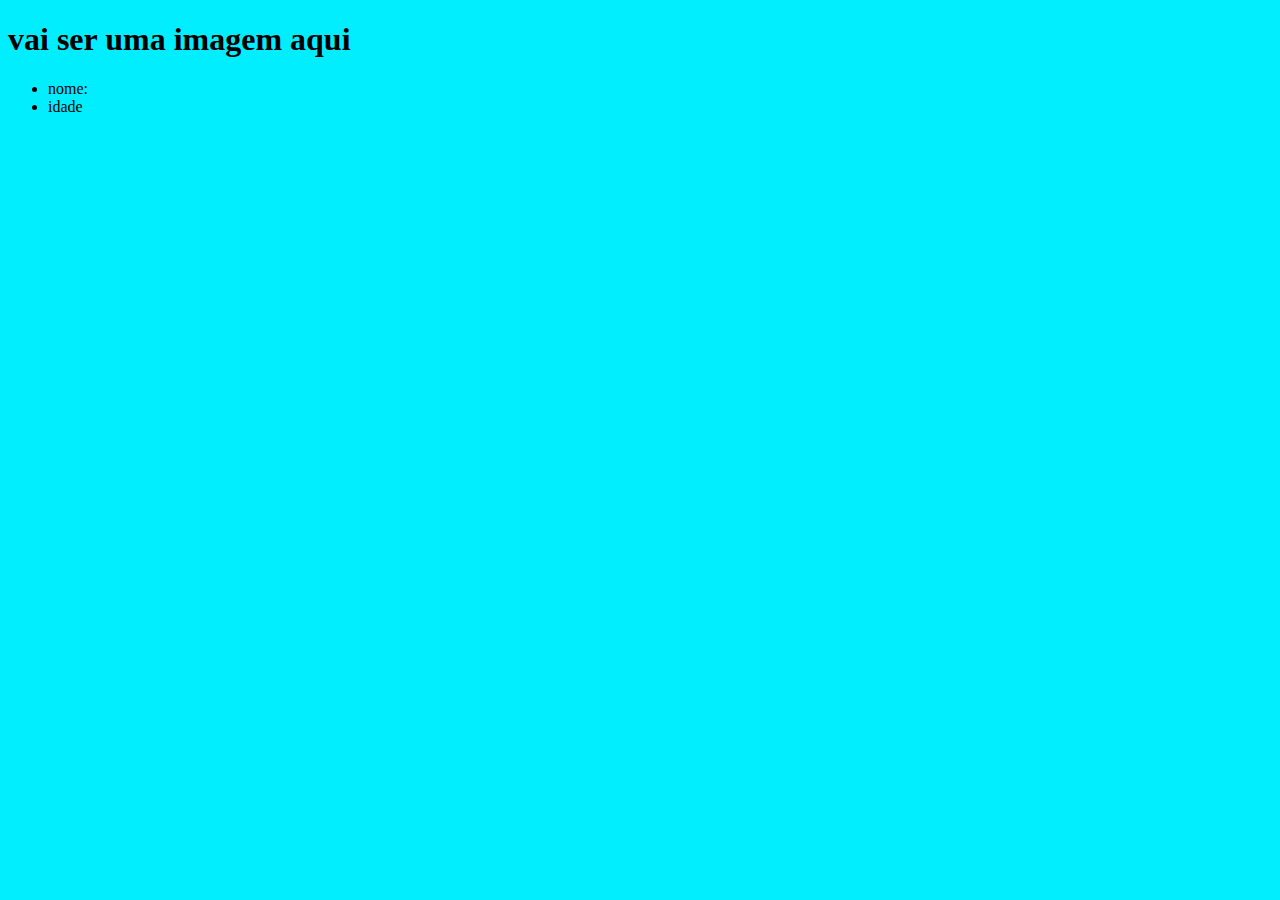
==== index.html @ 666f32e4 "comecei a fazer o site" ====
<!DOCTYPE html>
<html lang="en">
<head>
    <meta charset="UTF-8">
    <meta http-equiv="X-UA-Compatible" content="IE=edge">
    <meta name="viewport" content="width=device-width, initial-scale=1.0">
    <title>Document</title>
    <link rel="stylesheet" href="style.css">
</head>
<body>
    <h1>vai ser uma imagem aqui</h1>
    <ul>
        <li>nome:</li>
        <li>idade</li>
        </ul>
---- style.css ----
body{
    background-color: rgb(0, 238, 255);
}
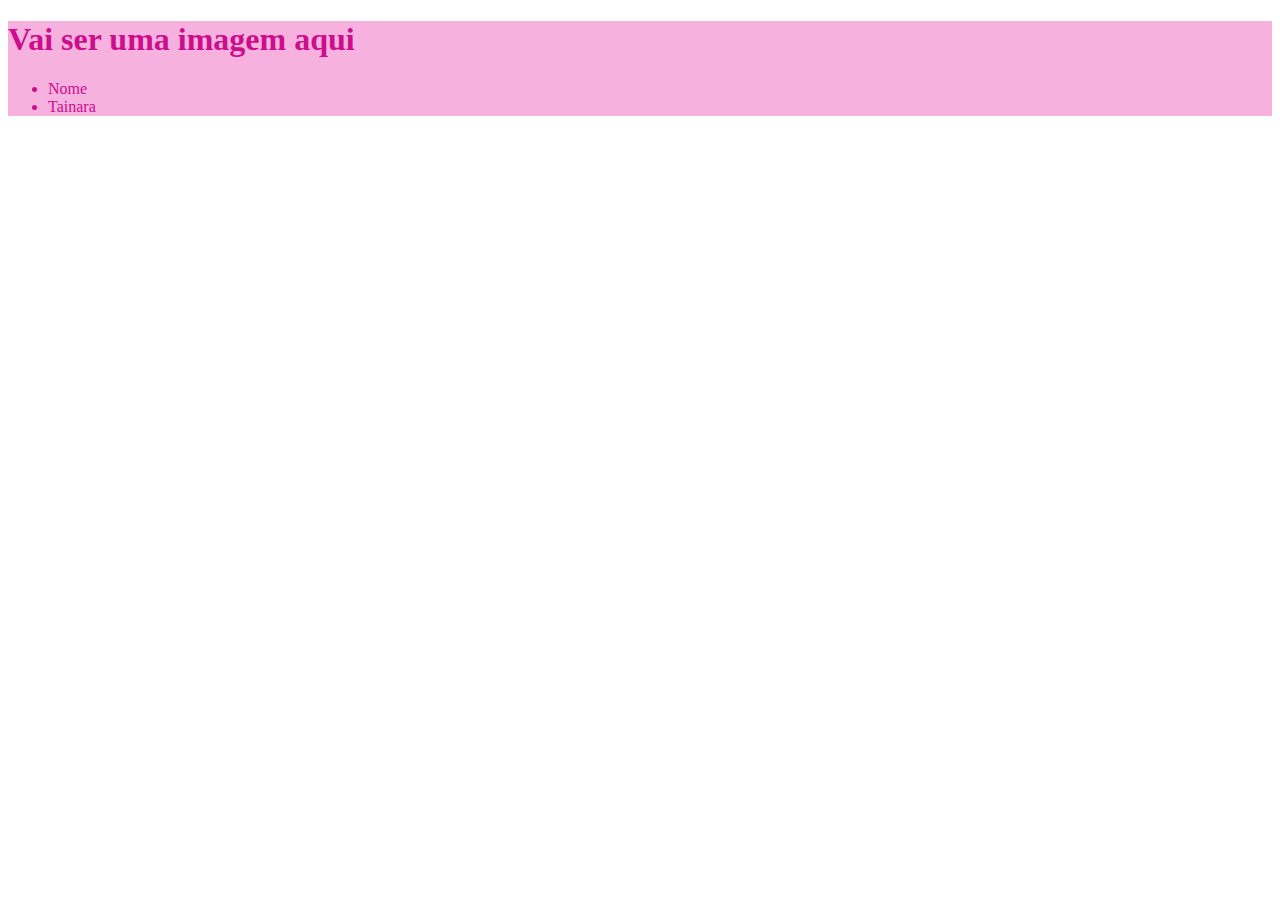
==== commit 39fd8105: "Add files via upload" ====
--- a/index.html
+++ b/index.html
@@ -5,11 +5,14 @@
     <meta http-equiv="X-UA-Compatible" content="IE=edge">
     <meta name="viewport" content="width=device-width, initial-scale=1.0">
     <title>Document</title>
-    <link rel="stylesheet" href="style.css">
+<link rel="stylesheet" href="style.css">
 </head>
 <body>
-    <h1>vai ser uma imagem aqui</h1>
-    <ul>
-        <li>nome:</li>
-        <li>idade</li>
-        </ul>+  <header><h1>Vai ser uma imagem aqui</h1> 
+    <ul>    
+        <li>Nome</li>
+        <li>Tainara</li>
+      </ul> 
+   </body>
+   </html>
+    --- a/style.css
+++ b/style.css
@@ -1,3 +1,4 @@
-body{
-    background-color: rgb(0, 238, 255);
+header{
+background-color:rgb(247, 177, 223);
+color:rgb(204, 14, 141)
 }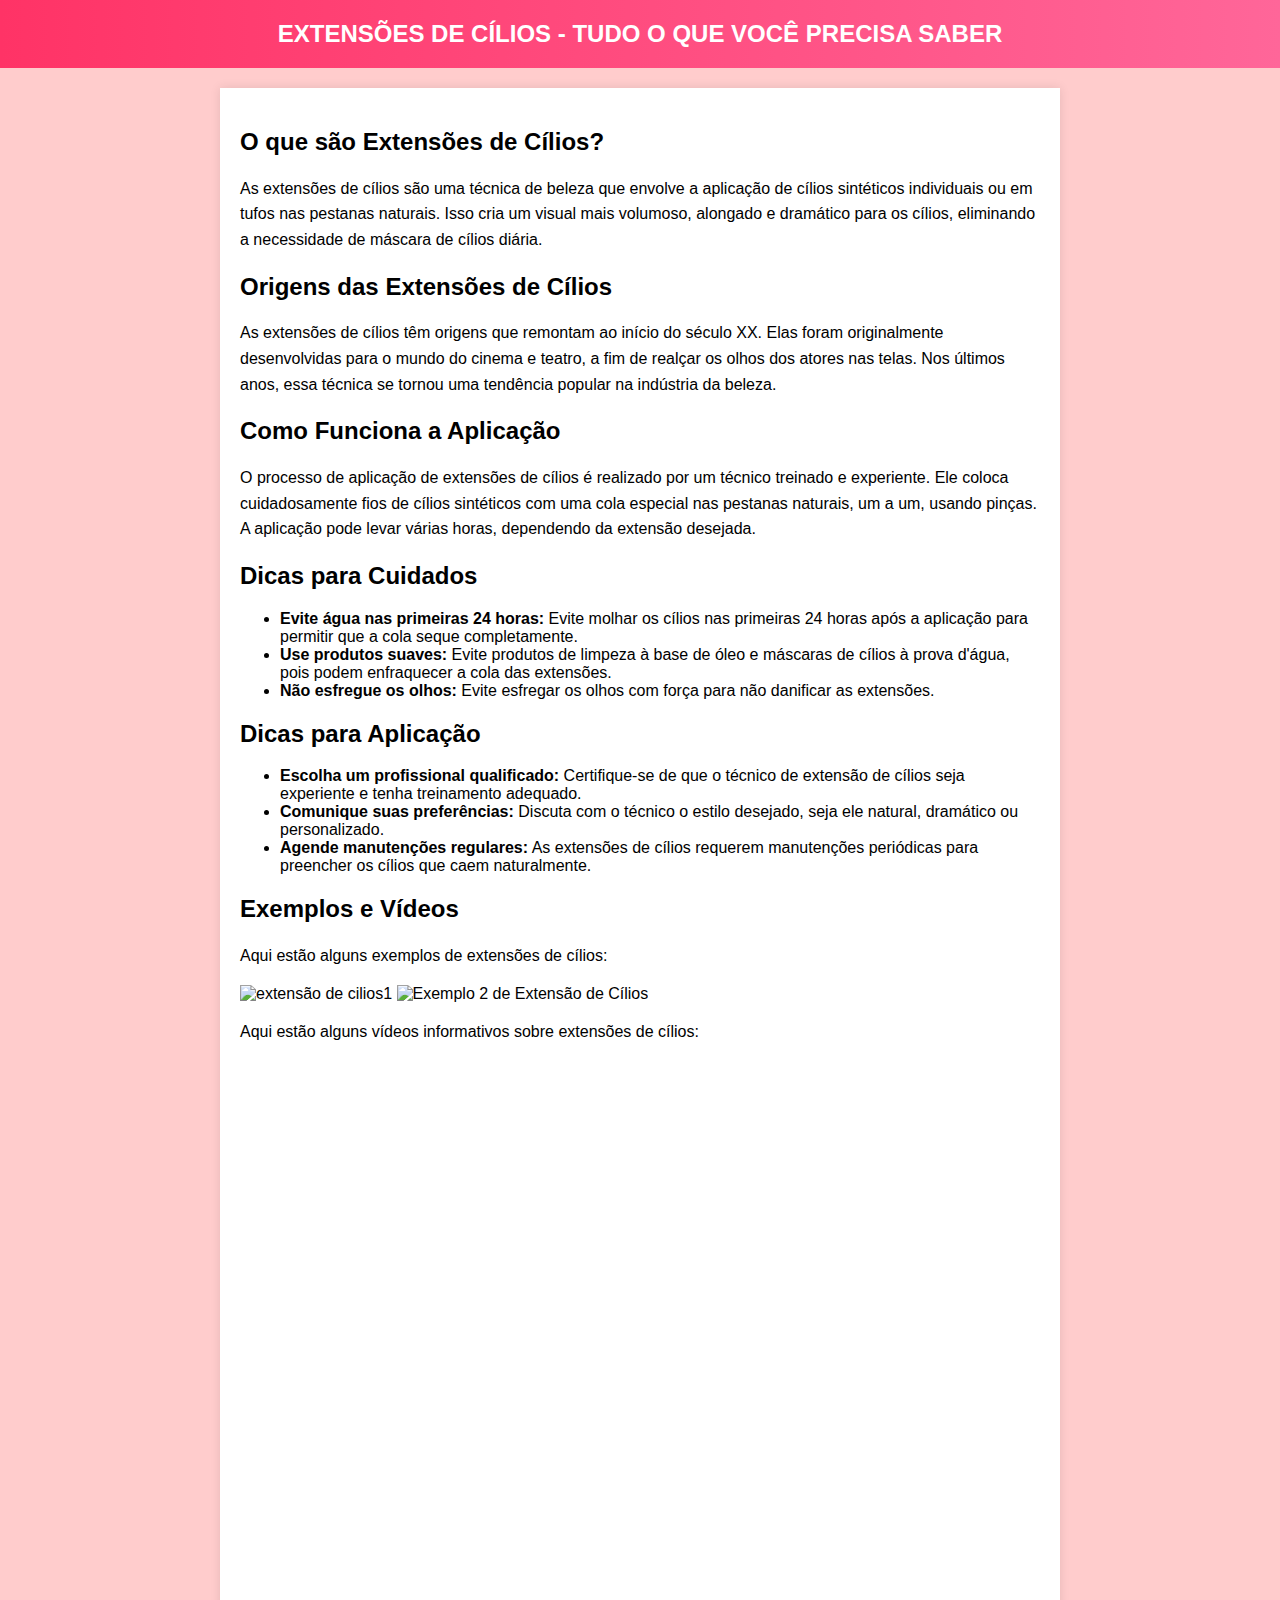
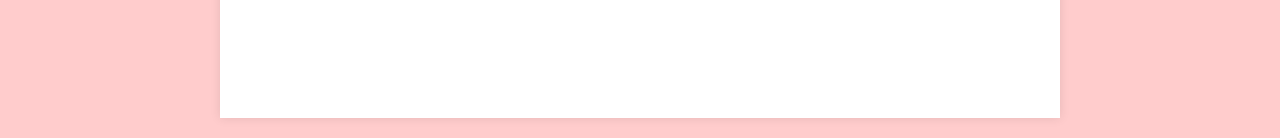
==== commit 59d415b2: "Add files via upload" ====
--- a/index.html
+++ b/index.html
@@ -1,18 +1,47 @@
 <!DOCTYPE html>
-<html lang="en">
+<html lang="pt-BR">
 <head>
     <meta charset="UTF-8">
-    <meta http-equiv="X-UA-Compatible" content="IE=edge">
     <meta name="viewport" content="width=device-width, initial-scale=1.0">
-    <title>Document</title>
-<link rel="stylesheet" href="style.css">
+    <title>Extensões de Cílios - Tudo o Que Você Precisa Saber</title>
+    <link rel="stylesheet" type="text/css" href="style.css">
 </head>
 <body>
-  <header><h1>Vai ser uma imagem aqui</h1> 
-    <ul>    
-        <li>Nome</li>
-        <li>Tainara</li>
-      </ul> 
-   </body>
-   </html>
-    +    <header>
+        <h1>Extensões de Cílios - Tudo o Que Você Precisa Saber</h1>
+    </header>
+    <main>
+        <h2>O que são Extensões de Cílios?</h2>
+        <p>As extensões de cílios são uma técnica de beleza que envolve a aplicação de cílios sintéticos individuais ou em tufos nas pestanas naturais. Isso cria um visual mais volumoso, alongado e dramático para os cílios, eliminando a necessidade de máscara de cílios diária.</p>
+
+        <h2>Origens das Extensões de Cílios</h2>
+        <p>As extensões de cílios têm origens que remontam ao início do século XX. Elas foram originalmente desenvolvidas para o mundo do cinema e teatro, a fim de realçar os olhos dos atores nas telas. Nos últimos anos, essa técnica se tornou uma tendência popular na indústria da beleza.</p>
+
+        <h2>Como Funciona a Aplicação</h2>
+        <p>O processo de aplicação de extensões de cílios é realizado por um técnico treinado e experiente. Ele coloca cuidadosamente fios de cílios sintéticos com uma cola especial nas pestanas naturais, um a um, usando pinças. A aplicação pode levar várias horas, dependendo da extensão desejada.</p>
+
+        <h2>Dicas para Cuidados</h2>
+        <ul>
+            <li><strong>Evite água nas primeiras 24 horas:</strong> Evite molhar os cílios nas primeiras 24 horas após a aplicação para permitir que a cola seque completamente.</li>
+            <li><strong>Use produtos suaves:</strong> Evite produtos de limpeza à base de óleo e máscaras de cílios à prova d'água, pois podem enfraquecer a cola das extensões.</li>
+            <li><strong>Não esfregue os olhos:</strong> Evite esfregar os olhos com força para não danificar as extensões.</li>
+        </ul>
+
+        <h2>Dicas para Aplicação</h2>
+        <ul>
+            <li><strong>Escolha um profissional qualificado:</strong> Certifique-se de que o técnico de extensão de cílios seja experiente e tenha treinamento adequado.</li>
+            <li><strong>Comunique suas preferências:</strong> Discuta com o técnico o estilo desejado, seja ele natural, dramático ou personalizado.</li>
+            <li><strong>Agende manutenções regulares:</strong> As extensões de cílios requerem manutenções periódicas para preencher os cílios que caem naturalmente.</li>
+        </ul>
+
+        <h2>Exemplos e Vídeos</h2>
+        <p>Aqui estão alguns exemplos de extensões de cílios:</p>
+        <img class="" src="exemplo1" alt="extensão de cilios1">
+        <img src="cilios-exemplo-2.jpg" alt="Exemplo 2 de Extensão de Cílios">
+
+        <p>Aqui estão alguns vídeos informativos sobre extensões de cílios:</p>
+        <iframe width="560" height="315" src="https://www.youtube.com/embed/seu_video_1" frameborder="0" allowfullscreen></iframe>
+        <iframe width="560" height="315" src="https://www.youtube.com/embed/seu_video_2" frameborder="0" allowfullscreen></iframe>
+    </main>
+</body>
+</html>
--- a/style.css
+++ b/style.css
@@ -1,4 +1,33 @@
-header{
-background-color:rgb(247, 177, 223);
-color:rgb(204, 14, 141)
-}+/* style.css */
+body {
+    background: #ffcccc; /* Cor de fundo rosa */
+    margin: 0;
+    padding: 0;
+    font-family: Arial, sans-serif;
+}
+
+header {
+    background: linear-gradient(to right, #ff3366, #ff6699); /* Degradê rosa forte */
+    color: #fff;
+    text-align: center;
+    padding: 20px;
+    margin: 0;
+}
+
+h1 {
+    font-size: 24px;
+    margin: 0;
+    text-transform: uppercase;
+}
+
+main {
+    max-width: 800px;
+    margin: 20px auto;
+    padding: 20px;
+    background-color: #fff;
+    box-shadow: 0 0 10px rgba(0, 0, 0, 0.1);
+}
+
+p {
+    line-height: 1.6;
+}
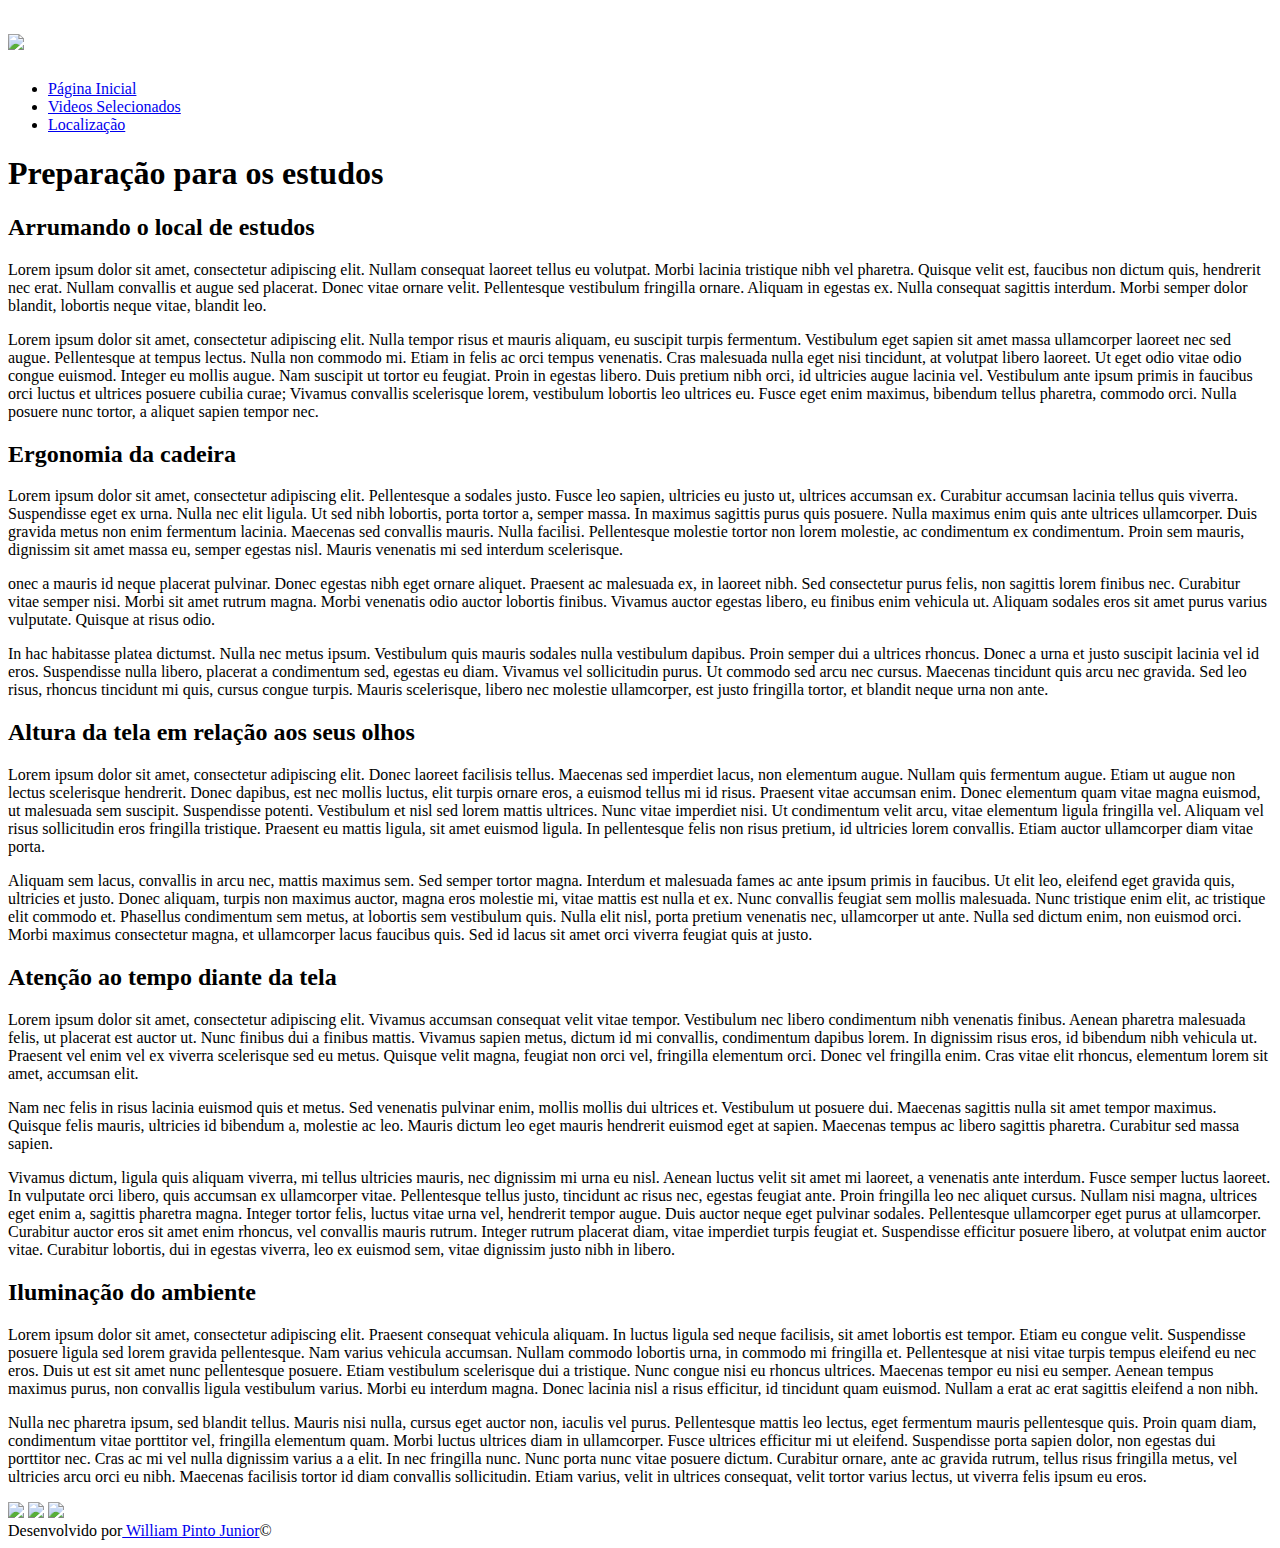
==== commit db651eff: "site cafe da taizera malvadeza" ====
--- a/index.html
+++ b/index.html
@@ -1,47 +1,91 @@
 <!DOCTYPE html>
-<html lang="pt-BR">
+
+<html lang="pt-br">
+
 <head>
-    <meta charset="UTF-8">
-    <meta name="viewport" content="width=device-width, initial-scale=1.0">
-    <title>Extensões de Cílios - Tudo o Que Você Precisa Saber</title>
-    <link rel="stylesheet" type="text/css" href="style.css">
+    <meta charset="UTF-8"/>
+    <title> Estudo Com Café </title>
+    <link rel="stylesheet" type="text/css" href="css/desktop.css" media="screen and (min-width: 1000px)">
+    <link rel="stylesheet" type="text/css" href="css/celular.css" media="screen and (max-width: 999px)">
+
 </head>
+
 <body>
-    <header>
-        <h1>Extensões de Cílios - Tudo o Que Você Precisa Saber</h1>
-    </header>
-    <main>
-        <h2>O que são Extensões de Cílios?</h2>
-        <p>As extensões de cílios são uma técnica de beleza que envolve a aplicação de cílios sintéticos individuais ou em tufos nas pestanas naturais. Isso cria um visual mais volumoso, alongado e dramático para os cílios, eliminando a necessidade de máscara de cílios diária.</p>
 
-        <h2>Origens das Extensões de Cílios</h2>
-        <p>As extensões de cílios têm origens que remontam ao início do século XX. Elas foram originalmente desenvolvidas para o mundo do cinema e teatro, a fim de realçar os olhos dos atores nas telas. Nos últimos anos, essa técnica se tornou uma tendência popular na indústria da beleza.</p>
+<div id="interface">
 
-        <h2>Como Funciona a Aplicação</h2>
-        <p>O processo de aplicação de extensões de cílios é realizado por um técnico treinado e experiente. Ele coloca cuidadosamente fios de cílios sintéticos com uma cola especial nas pestanas naturais, um a um, usando pinças. A aplicação pode levar várias horas, dependendo da extensão desejada.</p>
+<aside id="logo-menu">
 
-        <h2>Dicas para Cuidados</h2>
+
+     <header id="cabecalho">
+        <h1>
+            <a href="index.html">
+                <img src="imagens/logo.png">
+            </a>
+        </h1>
+     </header>
+    <nav id="menu">
         <ul>
-            <li><strong>Evite água nas primeiras 24 horas:</strong> Evite molhar os cílios nas primeiras 24 horas após a aplicação para permitir que a cola seque completamente.</li>
-            <li><strong>Use produtos suaves:</strong> Evite produtos de limpeza à base de óleo e máscaras de cílios à prova d'água, pois podem enfraquecer a cola das extensões.</li>
-            <li><strong>Não esfregue os olhos:</strong> Evite esfregar os olhos com força para não danificar as extensões.</li>
+            <li><a href="index.html">Página Inicial</a></li>
+           <li ><a href="video.html">Videos Selecionados</a></li>
+            <li><a href="local.html">Localização</a></li>
         </ul>
+    </nav>
+</aside>
 
-        <h2>Dicas para Aplicação</h2>
-        <ul>
-            <li><strong>Escolha um profissional qualificado:</strong> Certifique-se de que o técnico de extensão de cílios seja experiente e tenha treinamento adequado.</li>
-            <li><strong>Comunique suas preferências:</strong> Discuta com o técnico o estilo desejado, seja ele natural, dramático ou personalizado.</li>
-            <li><strong>Agende manutenções regulares:</strong> As extensões de cílios requerem manutenções periódicas para preencher os cílios que caem naturalmente.</li>
-        </ul>
+    <section>
 
-        <h2>Exemplos e Vídeos</h2>
-        <p>Aqui estão alguns exemplos de extensões de cílios:</p>
-        <img class="" src="exemplo1" alt="extensão de cilios1">
-        <img src="cilios-exemplo-2.jpg" alt="Exemplo 2 de Extensão de Cílios">
+    <article id="texto">
+        <h1>Preparação para os estudos</h1>
 
-        <p>Aqui estão alguns vídeos informativos sobre extensões de cílios:</p>
-        <iframe width="560" height="315" src="https://www.youtube.com/embed/seu_video_1" frameborder="0" allowfullscreen></iframe>
-        <iframe width="560" height="315" src="https://www.youtube.com/embed/seu_video_2" frameborder="0" allowfullscreen></iframe>
-    </main>
+        <h2>Arrumando o local de estudos</h2>
+
+        <p>Lorem ipsum dolor sit amet, consectetur adipiscing elit. Nullam consequat laoreet tellus eu volutpat. Morbi lacinia tristique nibh vel pharetra. Quisque velit est, faucibus non dictum quis, hendrerit nec erat. Nullam convallis et augue sed placerat. Donec vitae ornare velit. Pellentesque vestibulum fringilla ornare. Aliquam in egestas ex. Nulla consequat sagittis interdum. Morbi semper dolor blandit, lobortis neque vitae, blandit leo.</p>
+
+        <p>Lorem ipsum dolor sit amet, consectetur adipiscing elit. Nulla tempor risus et mauris aliquam, eu suscipit turpis fermentum. Vestibulum eget sapien sit amet massa ullamcorper laoreet nec sed augue. Pellentesque at tempus lectus. Nulla non commodo mi. Etiam in felis ac orci tempus venenatis. Cras malesuada nulla eget nisi tincidunt, at volutpat libero laoreet. Ut eget odio vitae odio congue euismod. Integer eu mollis augue. Nam suscipit ut tortor eu feugiat. Proin in egestas libero. Duis pretium nibh orci, id ultricies augue lacinia vel. Vestibulum ante ipsum primis in faucibus orci luctus et ultrices posuere cubilia curae; Vivamus convallis scelerisque lorem, vestibulum lobortis leo ultrices eu. Fusce eget enim maximus, bibendum tellus pharetra, commodo orci. Nulla posuere nunc tortor, a aliquet sapien tempor nec.</p>
+
+        <h2>Ergonomia da cadeira</h2>
+
+        <p>Lorem ipsum dolor sit amet, consectetur adipiscing elit. Pellentesque a sodales justo. Fusce leo sapien, ultricies eu justo ut, ultrices accumsan ex. Curabitur accumsan lacinia tellus quis viverra. Suspendisse eget ex urna. Nulla nec elit ligula. Ut sed nibh lobortis, porta tortor a, semper massa. In maximus sagittis purus quis posuere. Nulla maximus enim quis ante ultrices ullamcorper. Duis gravida metus non enim fermentum lacinia. Maecenas sed convallis mauris. Nulla facilisi. Pellentesque molestie tortor non lorem molestie, ac condimentum ex condimentum. Proin sem mauris, dignissim sit amet massa eu, semper egestas nisl. Mauris venenatis mi sed interdum scelerisque.</p>
+
+            <p>onec a mauris id neque placerat pulvinar. Donec egestas nibh eget ornare aliquet. Praesent ac malesuada ex, in laoreet nibh. Sed consectetur purus felis, non sagittis lorem finibus nec. Curabitur vitae semper nisi. Morbi sit amet rutrum magna. Morbi venenatis odio auctor lobortis finibus. Vivamus auctor egestas libero, eu finibus enim vehicula ut. Aliquam sodales eros sit amet purus varius vulputate. Quisque at risus odio.</p>
+
+            <p>In hac habitasse platea dictumst. Nulla nec metus ipsum. Vestibulum quis mauris sodales nulla vestibulum dapibus. Proin semper dui a ultrices rhoncus. Donec a urna et justo suscipit lacinia vel id eros. Suspendisse nulla libero, placerat a condimentum sed, egestas eu diam. Vivamus vel sollicitudin purus. Ut commodo sed arcu nec cursus. Maecenas tincidunt quis arcu nec gravida. Sed leo risus, rhoncus tincidunt mi quis, cursus congue turpis. Mauris scelerisque, libero nec molestie ullamcorper, est justo fringilla tortor, et blandit neque urna non ante.</p>
+
+        <h2>Altura da tela em relação aos seus olhos</h2>
+
+            <p>Lorem ipsum dolor sit amet, consectetur adipiscing elit. Donec laoreet facilisis tellus. Maecenas sed imperdiet lacus, non elementum augue. Nullam quis fermentum augue. Etiam ut augue non lectus scelerisque hendrerit. Donec dapibus, est nec mollis luctus, elit turpis ornare eros, a euismod tellus mi id risus. Praesent vitae accumsan enim. Donec elementum quam vitae magna euismod, ut malesuada sem suscipit. Suspendisse potenti. Vestibulum et nisl sed lorem mattis ultrices. Nunc vitae imperdiet nisi. Ut condimentum velit arcu, vitae elementum ligula fringilla vel. Aliquam vel risus sollicitudin eros fringilla tristique. Praesent eu mattis ligula, sit amet euismod ligula. In pellentesque felis non risus pretium, id ultricies lorem convallis. Etiam auctor ullamcorper diam vitae porta.</p>
+
+            <p>Aliquam sem lacus, convallis in arcu nec, mattis maximus sem. Sed semper tortor magna. Interdum et malesuada fames ac ante ipsum primis in faucibus. Ut elit leo, eleifend eget gravida quis, ultricies et justo. Donec aliquam, turpis non maximus auctor, magna eros molestie mi, vitae mattis est nulla et ex. Nunc convallis feugiat sem mollis malesuada. Nunc tristique enim elit, ac tristique elit commodo et. Phasellus condimentum sem metus, at lobortis sem vestibulum quis. Nulla elit nisl, porta pretium venenatis nec, ullamcorper ut ante. Nulla sed dictum enim, non euismod orci. Morbi maximus consectetur magna, et ullamcorper lacus faucibus quis. Sed id lacus sit amet orci viverra feugiat quis at justo.</p>
+
+        <h2>Atenção ao tempo diante da tela</h2>
+
+          <p>Lorem ipsum dolor sit amet, consectetur adipiscing elit. Vivamus accumsan consequat velit vitae tempor. Vestibulum nec libero condimentum nibh venenatis finibus. Aenean pharetra malesuada felis, ut placerat est auctor ut. Nunc finibus dui a finibus mattis. Vivamus sapien metus, dictum id mi convallis, condimentum dapibus lorem. In dignissim risus eros, id bibendum nibh vehicula ut. Praesent vel enim vel ex viverra scelerisque sed eu metus. Quisque velit magna, feugiat non orci vel, fringilla elementum orci. Donec vel fringilla enim. Cras vitae elit rhoncus, elementum lorem sit amet, accumsan elit.</p>
+
+            <p>Nam nec felis in risus lacinia euismod quis et metus. Sed venenatis pulvinar enim, mollis mollis dui ultrices et. Vestibulum ut posuere dui. Maecenas sagittis nulla sit amet tempor maximus. Quisque felis mauris, ultricies id bibendum a, molestie ac leo. Mauris dictum leo eget mauris hendrerit euismod eget at sapien. Maecenas tempus ac libero sagittis pharetra. Curabitur sed massa sapien.</p>
+
+        <p>Vivamus dictum, ligula quis aliquam viverra, mi tellus ultricies mauris, nec dignissim mi urna eu nisl. Aenean luctus velit sit amet mi laoreet, a venenatis ante interdum. Fusce semper luctus laoreet. In vulputate orci libero, quis accumsan ex ullamcorper vitae. Pellentesque tellus justo, tincidunt ac risus nec, egestas feugiat ante. Proin fringilla leo nec aliquet cursus. Nullam nisi magna, ultrices eget enim a, sagittis pharetra magna. Integer tortor felis, luctus vitae urna vel, hendrerit tempor augue. Duis auctor neque eget pulvinar sodales. Pellentesque ullamcorper eget purus at ullamcorper. Curabitur auctor eros sit amet enim rhoncus, vel convallis mauris rutrum. Integer rutrum placerat diam, vitae imperdiet turpis feugiat et. Suspendisse efficitur posuere libero, at volutpat enim auctor vitae. Curabitur lobortis, dui in egestas viverra, leo ex euismod sem, vitae dignissim justo nibh in libero.</p>
+
+        <h2>Iluminação do ambiente</h2>
+
+        <p>Lorem ipsum dolor sit amet, consectetur adipiscing elit. Praesent consequat vehicula aliquam. In luctus ligula sed neque facilisis, sit amet lobortis est tempor. Etiam eu congue velit. Suspendisse posuere ligula sed lorem gravida pellentesque. Nam varius vehicula accumsan. Nullam commodo lobortis urna, in commodo mi fringilla et. Pellentesque at nisi vitae turpis tempus eleifend eu nec eros. Duis ut est sit amet nunc pellentesque posuere. Etiam vestibulum scelerisque dui a tristique. Nunc congue nisi eu rhoncus ultrices. Maecenas tempor eu nisi eu semper. Aenean tempus maximus purus, non convallis ligula vestibulum varius. Morbi eu interdum magna. Donec lacinia nisl a risus efficitur, id tincidunt quam euismod. Nullam a erat ac erat sagittis eleifend a non nibh.</p>
+
+        <p>Nulla nec pharetra ipsum, sed blandit tellus. Mauris nisi nulla, cursus eget auctor non, iaculis vel purus. Pellentesque mattis leo lectus, eget fermentum mauris pellentesque quis. Proin quam diam, condimentum vitae porttitor vel, fringilla elementum quam. Morbi luctus ultrices diam in ullamcorper. Fusce ultrices efficitur mi ut eleifend. Suspendisse porta sapien dolor, non egestas dui porttitor nec. Cras ac mi vel nulla dignissim varius a a elit. In nec fringilla nunc. Nunc porta nunc vitae posuere dictum. Curabitur ornare, ante ac gravida rutrum, tellus risus fringilla metus, vel ultricies arcu orci eu nibh. Maecenas facilisis tortor id diam convallis sollicitudin. Etiam varius, velit in ultrices consequat, velit tortor varius lectus, ut viverra felis ipsum eu eros.</p>
+    </article>
+
+
+    <aside id="imagens">
+        <img class="imagem" src="imagens/flor.jpg">
+        <img class="imagem" src="imagens/pes.jpg">
+        <img class="imagem" src="imagens/olhos.jpg">
+    </aside>
+
+        </section>
+
+
+<footer id="rodape">
+    Desenvolvido por<a href="https://github.com/wiponkgkkk" target="_blank"> William Pinto Junior</a>&copy;
+</footer>
+</div>
 </body>
-</html>
+</html>